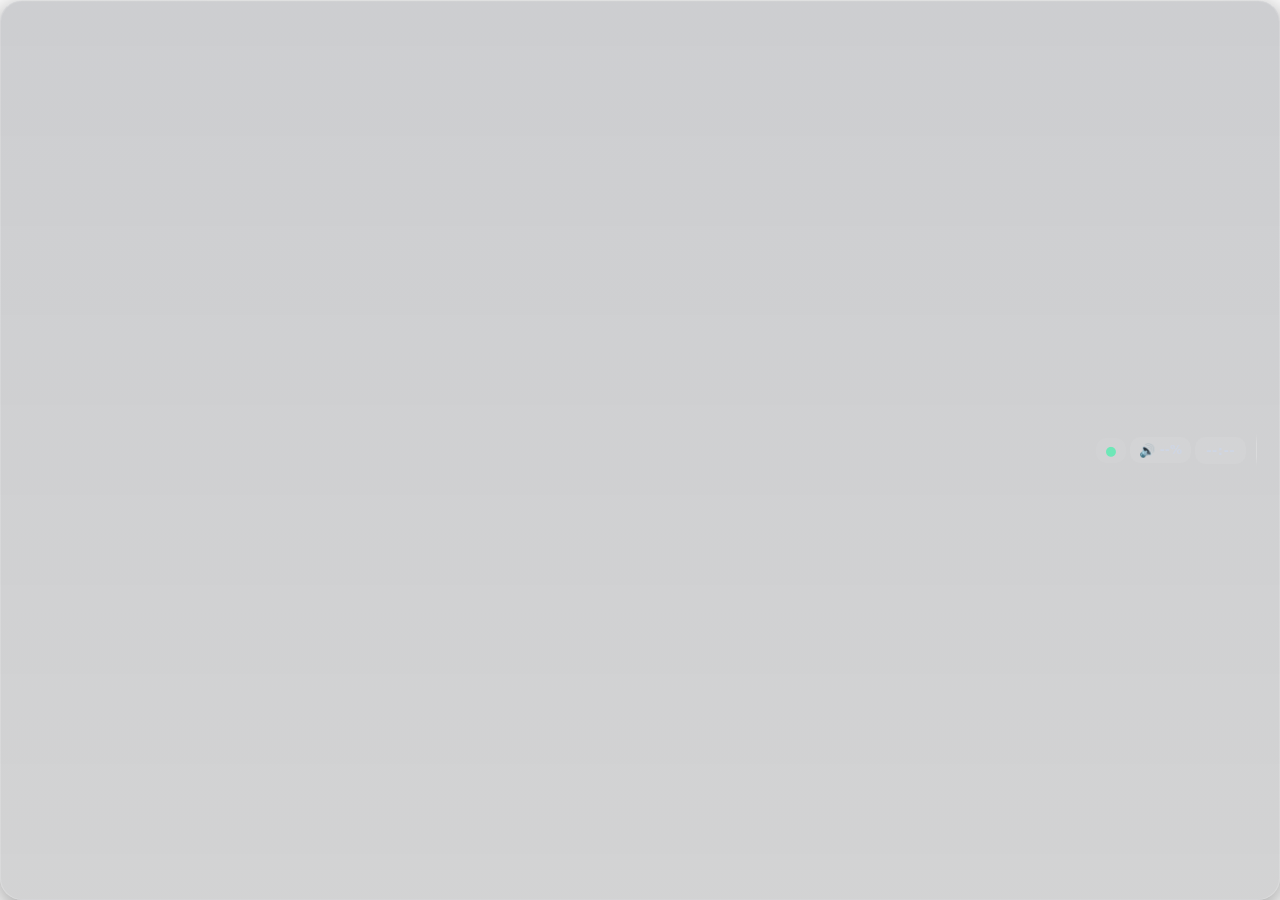
==== ui/dock/index.html @ f7437335 "fix: volume/media/clipboard/topmost cluster (v0.1.8) Round of fixes for the user-reported issues fro" ====
<!DOCTYPE html>
<html><head><meta charset="utf-8"><title>dock</title>
<link rel="stylesheet" href="../shared/glass.css">
<link rel="stylesheet" href="style.css"></head>
<body>
  <div class="glass-card">
    <div class="dock-row">
      <!-- Left: start button -->
      <div class="dock-section dock-left" id="dock-left"></div>

      <!-- Center: pinned + running, scrolls horizontally on overflow -->
      <div class="dock-section dock-center" id="dock-center"></div>

      <!-- Right: tray status chips + HUD toggle -->
      <div class="dock-section dock-right">
        <div class="tray" id="tray">
          <!-- Media chip — album art + prev/play/next controls. Shows the
               currently-playing source's artwork (Spotify cover, browser
               tab favicon, video keyframe). Hidden when nothing is playing. -->
          <div class="tray-media" id="tray-media" hidden>
            <button class="tray-media-prev" id="tray-media-prev" title="Previous">
              <svg viewBox="0 0 16 16" width="12" height="12" aria-hidden="true">
                <path d="M11 3 L5 8 L11 13 Z M4 3 L4 13" fill="currentColor" stroke="currentColor" stroke-width="0.5" stroke-linejoin="round"/>
              </svg>
            </button>
            <button class="tray-media-art" id="tray-media-art" title="Play / pause">
              <img id="tray-media-img" alt="">
              <span class="tray-media-fallback" id="tray-media-fallback">♪</span>
              <span class="tray-media-overlay" id="tray-media-overlay">▶</span>
            </button>
            <button class="tray-media-next" id="tray-media-next" title="Next">
              <svg viewBox="0 0 16 16" width="12" height="12" aria-hidden="true">
                <path d="M5 3 L11 8 L5 13 Z M12 3 L12 13" fill="currentColor" stroke="currentColor" stroke-width="0.5" stroke-linejoin="round"/>
              </svg>
            </button>
          </div>
          <div class="tray-chip net-chip" id="tray-net" title="Network">
            <span class="tray-icon" id="tray-net-icon">●</span>
          </div>
          <div class="tray-chip vol-chip" id="tray-vol" title="Volume">
            <span class="tray-icon" id="tray-vol-icon">🔊</span>
            <span class="tray-val" id="tray-vol-val">--%</span>
          </div>
          <div class="tray-chip clock-chip" id="tray-clock" title="Clock">
            <span id="tray-time">--:--</span>
          </div>
        </div>
        <div class="dock-divider"></div>
        <div id="dock-hud-toggle"></div>
      </div>
    </div>
  </div>
  <script type="module" src="app.js"></script>
</body></html>
---- ui/shared/glass.css ----
:root {
  --glass-fg: rgba(255, 255, 255, 0.95);
  --glass-fg-dim: rgba(255, 255, 255, 0.55);
  --glass-radius: 22px;
  --glass-bg: rgba(12, 14, 20, 0.18);
  --glass-bg-top: rgba(28, 32, 44, 0.22);
  --glass-bg-bot: rgba(8, 10, 14, 0.18);
  --glass-border: rgba(255, 255, 255, 0.16);
  --glass-border-top: rgba(255, 255, 255, 0.28);
}

html, body {
  margin: 0;
  padding: 0;
  /* Explicit 100% height — without this, .glass-card { height: 100% } resolves
     to 0 because body is auto-sized by content. That collapses the HUD's
     flex:1 scroll container, breaking mousewheel scrolling. */
  height: 100%;
  background: transparent;
  color: var(--glass-fg);
  font-family: "Segoe UI Variable", "Segoe UI", system-ui, sans-serif;
  -webkit-user-select: none;
  user-select: none;
  overflow: hidden;
}

.glass-card {
  width: 100%;
  height: 100%;
  border-radius: var(--glass-radius);
  background: linear-gradient(180deg, var(--glass-bg-top) 0%, var(--glass-bg-bot) 100%);
  backdrop-filter: blur(60px) saturate(180%);
  -webkit-backdrop-filter: blur(60px) saturate(180%);
  border: 1px solid var(--glass-border);
  border-top-color: var(--glass-border-top);
  box-sizing: border-box;
  box-shadow:
    0 8px 32px rgba(0, 0, 0, 0.45),
    inset 0 1px 0 rgba(255, 255, 255, 0.06);
}
---- ui/dock/style.css ----
.dock-row {
  display: flex;
  align-items: center;
  gap: 6px;
  padding: 8px 12px;
  height: 100%;
  box-sizing: border-box;
  overflow: visible;
  transition: box-shadow 160ms ease, background 160ms ease;
}
/* Visual cue while a file is being dragged over the dock — light glow ring
   so the user knows the drop will land somewhere meaningful. */
body.drop-active .glass-card {
  box-shadow:
    0 0 0 2px rgba(92, 182, 255, 0.55) inset,
    0 8px 32px rgba(92, 182, 255, 0.25);
}

/* The center section is the only horizontally-scrolling part. min-width:0
   is critical inside a flex parent — without it the section refuses to
   shrink below the intrinsic icon-row width and pushes the tray off-screen. */
.dock-section { display: flex; align-items: center; gap: 6px; }
.dock-center {
  flex: 1;
  min-width: 0;
  overflow-x: auto;
  overflow-y: visible;
  scrollbar-width: none;
  padding: 0 4px;
}
.dock-center::-webkit-scrollbar { display: none; }

/* ────────────────────────────────────────────────────────────────────────
   Icon — base + hover magnification + neighbor lift (macOS-ish)
   ──────────────────────────────────────────────────────────────────────── */
.dock-icon {
  width: 44px;
  height: 44px;
  border-radius: 11px;
  background: rgba(255,255,255,0.04);
  display: flex;
  align-items: center;
  justify-content: center;
  position: relative;
  cursor: pointer;
  flex-shrink: 0;
  transition:
    transform 200ms cubic-bezier(0.34, 1.56, 0.64, 1),
    background 140ms ease,
    box-shadow 200ms ease;
  pointer-events: auto;
}
.dock-icon:hover {
  background: rgba(255,255,255,0.14);
  transform: translateY(-5px) scale(1.18);
  z-index: 3;
}
/* Neighbors of the hovered icon get a smaller lift. :has lets us reach
   the left neighbor; the sibling combinator handles the right neighbor.
   Both supported by current WebView2. */
.dock-icon:hover + .dock-icon,
.dock-icon:has(+ .dock-icon:hover) {
  transform: translateY(-2px) scale(1.07);
}

.dock-icon img {
  width: 32px;
  height: 32px;
  -webkit-user-drag: none;
}
.dock-icon .icon-fallback {
  width: 32px;
  height: 32px;
  display: flex;
  align-items: center;
  justify-content: center;
  font-size: 16px;
  font-weight: 700;
  color: #fff;
  background: rgba(255,255,255,0.08);
  border-radius: 8px;
  letter-spacing: -0.5px;
  text-shadow: 0 1px 1px rgba(0,0,0,0.3);
}

/* Foreground app — subtle blue glow ring */
.dock-icon.foreground {
  background: rgba(92, 182, 255, 0.18);
  box-shadow:
    0 0 0 1px rgba(92, 182, 255, 0.35) inset,
    0 0 14px rgba(92, 182, 255, 0.22);
}

/* Newly-launched app icon plays a one-shot bounce when it first appears */
.dock-icon.just-launched {
  animation: dock-launch 620ms cubic-bezier(0.34, 1.56, 0.64, 1);
}
@keyframes dock-launch {
  0%   { transform: translateY(10px) scale(0.55); opacity: 0; }
  60%  { transform: translateY(-7px) scale(1.14); opacity: 1; }
  100% { transform: translateY(0) scale(1);       opacity: 1; }
}

/* Newly-pinned icon (no running window) — shorter fade-in */
.dock-icon.just-added {
  animation: dock-fadein 260ms ease-out;
}

/* Reorder drag — fade the source, draw a vertical insertion bar on whichever
   side of the target the cursor is on. Anchored to the icon's position:relative. */
.dock-icon.dragging {
  opacity: 0.35;
  transform: scale(0.92);
}
.dock-icon.drop-before::before,
.dock-icon.drop-after::before {
  content: '';
  position: absolute;
  top: 4px;
  bottom: 4px;
  width: 3px;
  border-radius: 2px;
  background: #5cb6ff;
  box-shadow: 0 0 8px rgba(92, 182, 255, 0.85);
  pointer-events: none;
}
.dock-icon.drop-before::before { left: -5px; }
.dock-icon.drop-after::before  { right: -5px; }
@keyframes dock-fadein {
  from { opacity: 0; transform: scale(0.8); }
  to   { opacity: 1; transform: scale(1); }
}

/* ────────────────────────────────────────────────────────────────────────
   Window-count indicator: one segment per open window, foreground gets
   the wide pill + breathing pulse.
   ──────────────────────────────────────────────────────────────────────── */
.dock-icon .indicator {
  position: absolute;
  bottom: 3px;
  left: 50%;
  transform: translateX(-50%);
  display: flex;
  gap: 2px;
  pointer-events: none;
}
.dock-icon .indicator .seg {
  width: 4px;
  height: 4px;
  border-radius: 50%;
  background: rgba(140, 180, 230, 0.7);
  transition: width 180ms ease, background 180ms ease, box-shadow 180ms ease;
}
.dock-icon.foreground .indicator .seg:first-child {
  width: 14px;
  border-radius: 2px;
  background: #5cb6ff;
  box-shadow: 0 0 8px rgba(92, 182, 255, 0.95);
  animation: indicator-pulse 2.4s ease-in-out infinite;
}
@keyframes indicator-pulse {
  0%, 100% { opacity: 0.85; }
  50%      { opacity: 1; box-shadow: 0 0 12px rgba(92, 182, 255, 1); }
}

/* ────────────────────────────────────────────────────────────────────────
   Start button + HUD toggle button — same icon footprint, custom glow
   ──────────────────────────────────────────────────────────────────────── */
.dock-icon.start-button svg {
  filter: drop-shadow(0 0 6px rgba(92, 182, 255, 0.6));
}
.dock-icon.start-button:hover svg path {
  fill: #8accff;
}

/* ────────────────────────────────────────────────────────────────────────
   Dividers — soft vertical fade, not hard lines
   ──────────────────────────────────────────────────────────────────────── */
.dock-divider {
  width: 1px;
  height: 32px;
  background: linear-gradient(to bottom,
    transparent,
    rgba(255,255,255,0.22) 30%,
    rgba(255,255,255,0.22) 70%,
    transparent);
  margin: 0 4px;
  flex-shrink: 0;
}

/* ────────────────────────────────────────────────────────────────────────
   Tray chips (right-side widgets) — clock, volume, battery, network
   ──────────────────────────────────────────────────────────────────────── */
.tray { display: flex; align-items: center; gap: 4px; }
.tray-chip {
  display: flex;
  align-items: center;
  gap: 5px;
  padding: 6px 9px;
  border-radius: 10px;
  background: rgba(255,255,255,0.05);
  font-size: 12px;
  color: #cfd6e4;
  cursor: pointer;
  flex-shrink: 0;
  transition: background 140ms ease, transform 180ms ease;
  user-select: none;
}
.tray-chip:hover {
  background: rgba(255,255,255,0.14);
  transform: translateY(-2px);
}
.tray-chip .tray-icon { font-size: 13px; line-height: 1; }
.tray-chip .tray-val {
  font-variant-numeric: tabular-nums;
  font-weight: 600;
  letter-spacing: 0.2px;
}
.tray-chip.clock-chip {
  font-weight: 700;
  font-size: 13px;
  padding: 6px 11px;
  font-variant-numeric: tabular-nums;
  letter-spacing: 0.4px;
}
.tray-chip.net-chip .tray-icon { color: #6ee7b7; }
.tray-chip.net-chip.offline .tray-icon { color: #f88; }
.tray-chip.batt-chip.charging .tray-icon { color: #6ee7b7; }
.tray-chip.batt-chip.low .tray-icon { color: #f88; }

/* Media chip — album art with prev/play/next mini buttons hugging it.
   Smooth hover/press transitions for that tactile feel. */
.tray-media {
  display: flex;
  align-items: center;
  gap: 2px;
  padding: 3px;
  border-radius: 12px;
  background: rgba(255, 255, 255, 0.05);
  margin-right: 4px;
  transition: background 140ms ease;
}
.tray-media:hover { background: rgba(255, 255, 255, 0.10); }
.tray-media[hidden] { display: none; }

.tray-media-prev,
.tray-media-next {
  background: transparent;
  border: none;
  color: #cfd6e4;
  width: 22px;
  height: 22px;
  border-radius: 6px;
  display: flex;
  align-items: center;
  justify-content: center;
  cursor: pointer;
  padding: 0;
  transition: background 110ms ease, color 110ms ease, transform 110ms ease;
}
.tray-media-prev:hover,
.tray-media-next:hover {
  background: rgba(92, 182, 255, 0.20);
  color: #fff;
}
.tray-media-prev:active,
.tray-media-next:active { transform: scale(0.92); }

.tray-media-art {
  position: relative;
  width: 38px;
  height: 38px;
  border-radius: 8px;
  border: none;
  padding: 0;
  background: rgba(255, 255, 255, 0.06);
  cursor: pointer;
  overflow: hidden;
  transition: transform 140ms cubic-bezier(0.34, 1.56, 0.64, 1);
}
.tray-media-art img {
  width: 100%;
  height: 100%;
  object-fit: cover;
  display: block;
}
.tray-media-art .tray-media-fallback {
  position: absolute;
  inset: 0;
  display: flex;
  align-items: center;
  justify-content: center;
  font-size: 22px;
  color: rgba(180, 215, 255, 0.85);
  background: linear-gradient(135deg, rgba(72, 110, 200, 0.55), rgba(140, 80, 220, 0.45));
  pointer-events: none;
}
.tray-media-art .tray-media-overlay {
  position: absolute;
  inset: 0;
  display: flex;
  align-items: center;
  justify-content: center;
  background: rgba(0, 0, 0, 0.35);
  color: #fff;
  font-size: 16px;
  opacity: 0;
  transition: opacity 140ms ease;
  pointer-events: none;
}
.tray-media-art:hover { transform: scale(1.06); }
.tray-media-art:hover .tray-media-overlay { opacity: 1; }
.tray-media-art:active { transform: scale(0.96); }
/* When nothing is playing the chip is hidden, so playing-state styling
   only needs to swap the overlay glyph from ▶ to ⏸. JS handles it. */

/* ────────────────────────────────────────────────────────────────────────
   Tooltip (on icons; tray chips use native title= attribute)
   ──────────────────────────────────────────────────────────────────────── */
.tooltip {
  position: absolute;
  bottom: calc(100% + 10px);
  left: 50%;
  transform: translate(-50%, 4px);
  background: rgba(20,20,25,0.95);
  border: 1px solid rgba(255,255,255,0.1);
  padding: 4px 8px;
  border-radius: 6px;
  font-size: 12px;
  white-space: nowrap;
  opacity: 0;
  pointer-events: none;
  transition: opacity 140ms ease, transform 180ms ease;
  z-index: 10;
}
.dock-icon:hover .tooltip {
  opacity: 1;
  transform: translate(-50%, 0);
}

/* ────────────────────────────────────────────────────────────────────────
   Right-click context-menu styles still consumed by ui/menu/* via
   shared markup conventions — keep the danger color in sync.
   ──────────────────────────────────────────────────────────────────────── */
.menu-item.danger { color: #f88; }
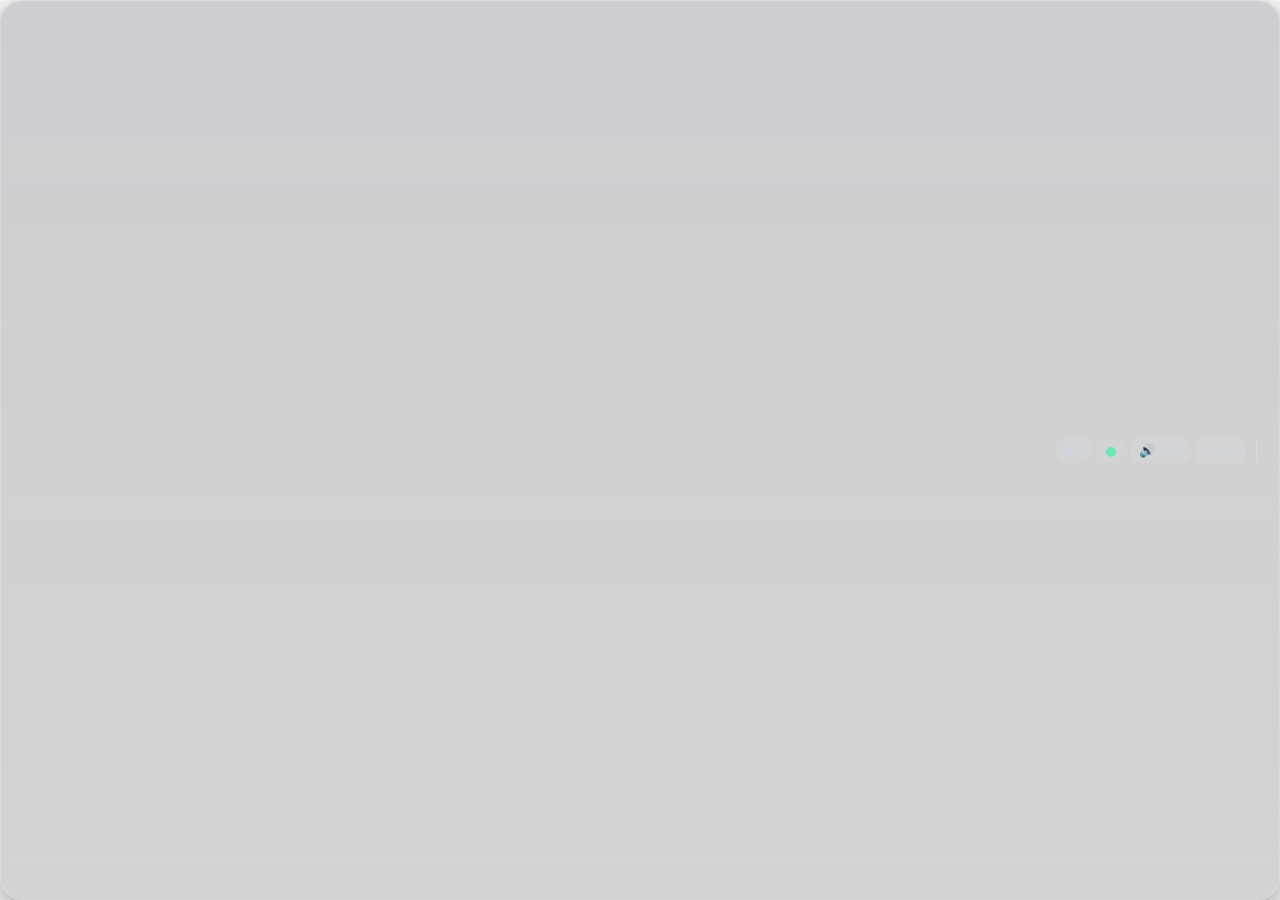
==== commit 2a54cecf: "feat: keyboard layout chip in dock tray (v0.1.18) Polls the foreground window's GUI thread layout vi" ====
--- a/ui/dock/index.html
+++ b/ui/dock/index.html
@@ -34,6 +34,9 @@
               </svg>
             </button>
           </div>
+          <div class="tray-chip lang-chip" id="tray-lang" title="Keyboard layout" hidden>
+            <span class="tray-val" id="tray-lang-val">EN</span>
+          </div>
           <div class="tray-chip net-chip" id="tray-net" title="Network">
             <span class="tray-icon" id="tray-net-icon">●</span>
           </div>
--- a/ui/dock/style.css
+++ b/ui/dock/style.css
@@ -104,6 +104,119 @@
 /* Newly-pinned icon (no running window) — shorter fade-in */
 .dock-icon.just-added {
   animation: dock-fadein 260ms ease-out;
+}
+
+/* Recents — apps that recently closed but aren't pinned. Shown dimmed
+   so they read as "available to relaunch" rather than "currently open". */
+.dock-icon.recent img,
+.dock-icon.recent .icon-fallback {
+  opacity: 0.55;
+  filter: grayscale(35%);
+}
+.dock-icon.recent {
+  background: rgba(255, 255, 255, 0.025);
+}
+.dock-icon.recent:hover img,
+.dock-icon.recent:hover .icon-fallback {
+  opacity: 1;
+  filter: none;
+}
+
+/* Window-list preview popup — glassy card floating above the dock icon.
+   Position is set inline by JS (left/top in viewport coords); we just
+   provide the visual surface and row layout. */
+.window-preview {
+  position: fixed;
+  z-index: 9999;
+  min-width: 240px;
+  max-width: 360px;
+  padding: 8px;
+  border-radius: 12px;
+  /* Match the dock card's glass aesthetic exactly so the preview reads
+     as "another panel of the same app", not a generic OS popup. */
+  display: flex;
+  flex-direction: column;
+  gap: 4px;
+  pointer-events: auto;
+  animation: window-preview-in 140ms cubic-bezier(0.2, 0.8, 0.2, 1);
+}
+@keyframes window-preview-in {
+  from { opacity: 0; transform: translateY(4px) scale(0.98); }
+  to   { opacity: 1; transform: translateY(0)   scale(1); }
+}
+.window-preview-head {
+  font-size: 11px;
+  font-weight: 600;
+  letter-spacing: 0.3px;
+  text-transform: uppercase;
+  color: var(--glass-fg-dim, rgba(220, 230, 245, 0.55));
+  padding: 4px 8px 6px;
+  border-bottom: 1px solid rgba(255, 255, 255, 0.08);
+}
+.window-preview-list {
+  display: flex;
+  flex-direction: column;
+  gap: 2px;
+  max-height: 320px;
+  overflow-y: auto;
+  scrollbar-width: thin;
+  scrollbar-color: rgba(255, 255, 255, 0.18) transparent;
+}
+.window-preview-list::-webkit-scrollbar { width: 6px; }
+.window-preview-list::-webkit-scrollbar-thumb {
+  background: rgba(255, 255, 255, 0.18);
+  border-radius: 3px;
+}
+.window-preview-row {
+  display: flex;
+  align-items: center;
+  gap: 8px;
+  padding: 7px 8px;
+  border-radius: 8px;
+  cursor: pointer;
+  transition: background 120ms ease;
+}
+.window-preview-row:hover {
+  background: rgba(255, 255, 255, 0.08);
+}
+.window-preview-row.foreground {
+  background: rgba(92, 182, 255, 0.16);
+  box-shadow: 0 0 0 1px rgba(92, 182, 255, 0.30) inset;
+}
+.window-preview-glyph {
+  font-size: 13px;
+  color: rgba(140, 200, 255, 0.85);
+  width: 16px;
+  text-align: center;
+  flex-shrink: 0;
+}
+.window-preview-title {
+  flex: 1;
+  font-size: 12px;
+  color: var(--glass-fg, rgba(220, 230, 245, 0.92));
+  overflow: hidden;
+  white-space: nowrap;
+  text-overflow: ellipsis;
+}
+.window-preview-close {
+  background: transparent;
+  border: none;
+  color: rgba(220, 230, 245, 0.45);
+  font-size: 16px;
+  line-height: 1;
+  width: 20px;
+  height: 20px;
+  border-radius: 5px;
+  cursor: pointer;
+  transition: background 120ms ease, color 120ms ease;
+  display: flex;
+  align-items: center;
+  justify-content: center;
+  flex-shrink: 0;
+}
+.window-preview-close:hover {
+  background: rgba(255, 80, 80, 0.20);
+  color: #ffb4b4;
 }
 
 /* Reorder drag — fade the source, draw a vertical insertion bar on whichever
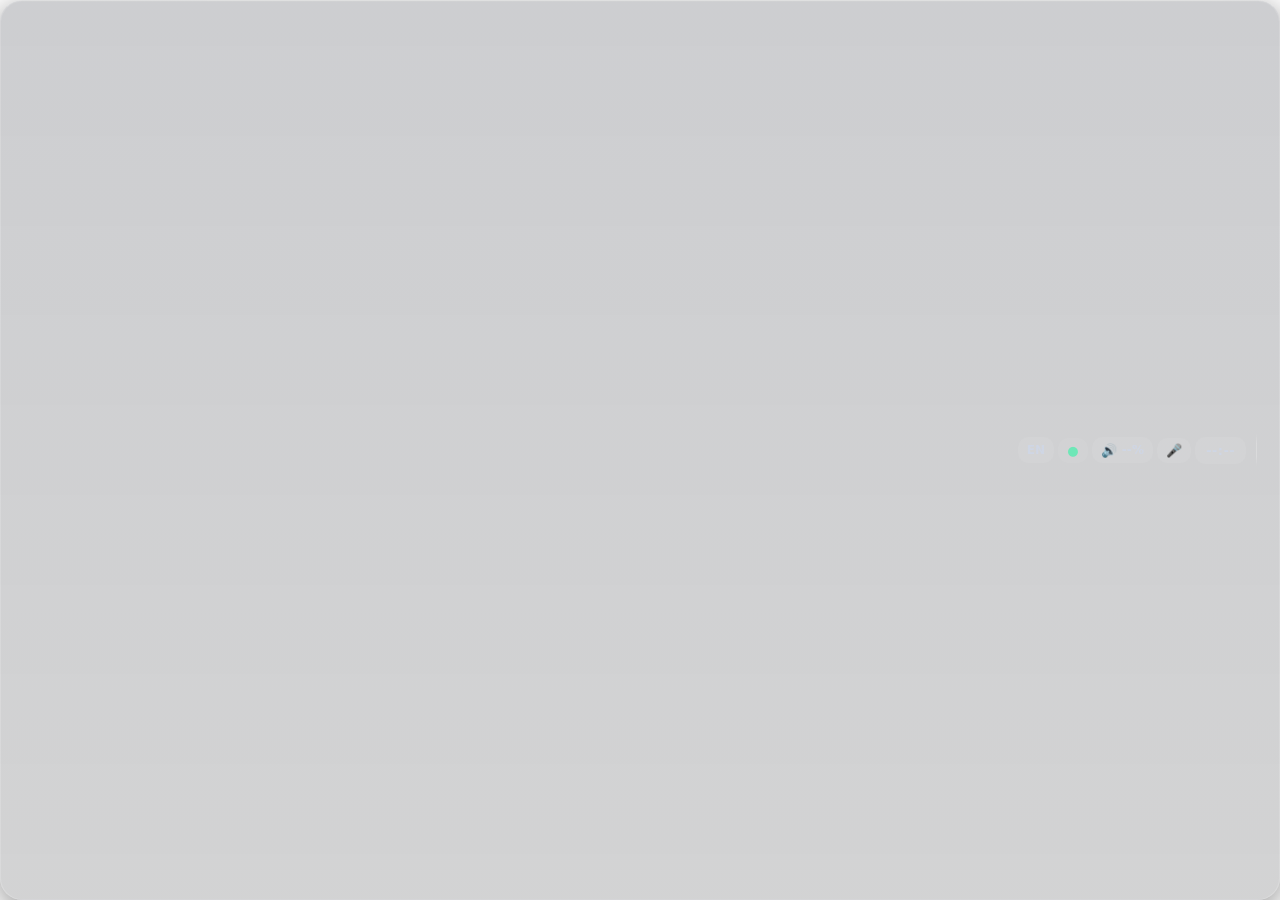
==== commit c7e97c1a: "fix: dedicated mic chip + winget LHM auto-install (v0.1.24) Audio input switching: the log showed ev" ====
--- a/ui/dock/index.html
+++ b/ui/dock/index.html
@@ -40,9 +40,12 @@
           <div class="tray-chip net-chip" id="tray-net" title="Network">
             <span class="tray-icon" id="tray-net-icon">●</span>
           </div>
-          <div class="tray-chip vol-chip" id="tray-vol" title="Volume">
+          <div class="tray-chip vol-chip" id="tray-vol" title="Volume / output device">
             <span class="tray-icon" id="tray-vol-icon">🔊</span>
             <span class="tray-val" id="tray-vol-val">--%</span>
+          </div>
+          <div class="tray-chip mic-chip" id="tray-mic" title="Input device" hidden>
+            <span class="tray-icon">🎤</span>
           </div>
           <div class="tray-chip clock-chip" id="tray-clock" title="Clock">
             <span id="tray-time">--:--</span>
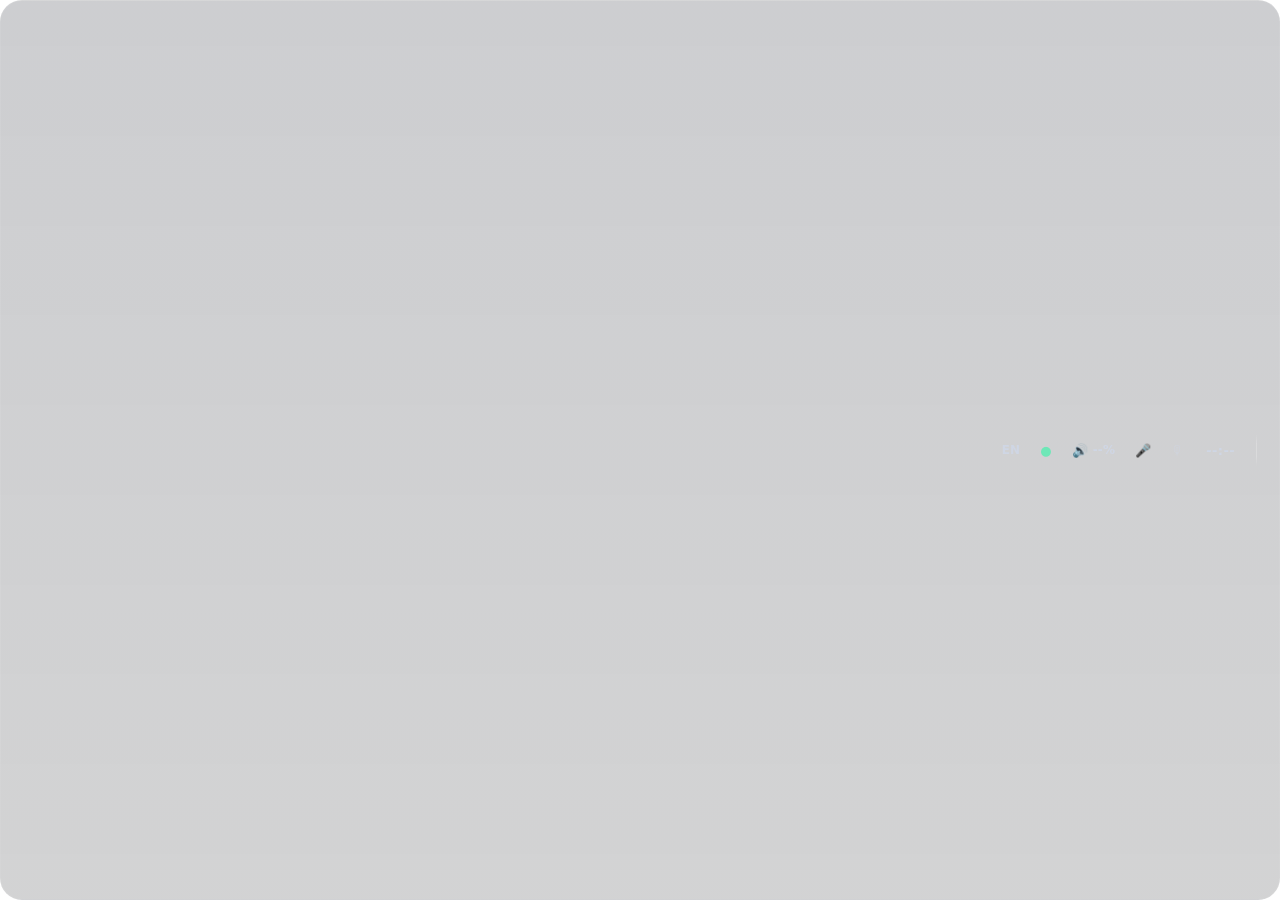
==== commit bd61c3f6: "add: voice-ptt mic-toggle button in the dock Spawns a voice-ptt Python child at startup (paths confi" ====
--- a/ui/dock/index.html
+++ b/ui/dock/index.html
@@ -47,6 +47,11 @@
           <div class="tray-chip mic-chip" id="tray-mic" title="Input device" hidden>
             <span class="tray-icon">🎤</span>
           </div>
+          <button class="tray-chip voice-chip" id="voice-mic"
+                  data-state="loading"
+                  title="Voice dictation (click to toggle)">
+            <span class="tray-icon" aria-hidden="true">🎙</span>
+          </button>
           <div class="tray-chip clock-chip" id="tray-clock" title="Clock">
             <span id="tray-time">--:--</span>
           </div>
--- a/ui/shared/glass.css
+++ b/ui/shared/glass.css
@@ -5,9 +5,19 @@
   --glass-bg: rgba(12, 14, 20, 0.18);
   --glass-bg-top: rgba(28, 32, 44, 0.22);
   --glass-bg-bot: rgba(8, 10, 14, 0.18);
-  --glass-border: rgba(255, 255, 255, 0.16);
-  --glass-border-top: rgba(255, 255, 255, 0.28);
+  /* Border is barely-there — was 0.16/0.28 which printed a clearly visible
+     bright ring around the glass card and read as a second visible "layer"
+     when combined with the SetWindowRgn clip's antialiasing. */
+  --glass-border: rgba(255, 255, 255, 0.06);
+  --glass-border-top: rgba(255, 255, 255, 0.10);
 }
+
+/* Chromium reserves an opaque corner block where vertical + horizontal
+   scrollbars would meet, even when only one direction is active. On any
+   rounded glass surface it leaks out as a tiny dark square near the
+   bottom-right inside the rounded clip. Kill it everywhere up front. */
+::-webkit-scrollbar-corner { background: transparent; }
+::-webkit-resizer { display: none; }
 
 html, body {
   margin: 0;
@@ -34,7 +44,8 @@
   border: 1px solid var(--glass-border);
   border-top-color: var(--glass-border-top);
   box-sizing: border-box;
-  box-shadow:
-    0 8px 32px rgba(0, 0, 0, 0.45),
-    inset 0 1px 0 rgba(255, 255, 255, 0.06);
+  /* No box-shadow — the layered window is region-clipped, so any drop shadow
+     would render outside the clip and never reach the screen (or, with
+     backdrop-filter active, paint a dark halo *inside* the rounded frame
+     that reads as a second visible "layer" around the content). */
 }
--- a/ui/dock/style.css
+++ b/ui/dock/style.css
@@ -24,7 +24,14 @@
   flex: 1;
   min-width: 0;
   overflow-x: auto;
-  overflow-y: visible;
+  /* Per CSS Overflow spec, `overflow-x: auto` silently forces
+     `overflow-y: visible` to compute to `auto`, which was clipping the
+     hover lift (translateY(-5px) scale(1.18)) and the tooltip (which sits
+     above the icon with `bottom: calc(100% + 10px)`) at the top edge.
+     `overflow-y: clip` plus a generous clip-margin keeps horizontal
+     scrolling intact while letting hover/tooltip escape upward. */
+  overflow-y: clip;
+  overflow-clip-margin: 80px;
   scrollbar-width: none;
   padding: 0 4px;
 }
@@ -37,7 +44,10 @@
   width: 44px;
   height: 44px;
   border-radius: 11px;
-  background: rgba(255,255,255,0.04);
+  /* No resting background — icons sit directly on the dock's glass surface
+     so the dock reads as ONE rounded card, not "icons inside boxes inside a
+     bigger box". Hover still fills in for affordance. */
+  background: transparent;
   display: flex;
   align-items: center;
   justify-content: center;
@@ -114,7 +124,7 @@
   filter: grayscale(35%);
 }
 .dock-icon.recent {
-  background: rgba(255, 255, 255, 0.025);
+  background: transparent;
 }
 .dock-icon.recent:hover img,
 .dock-icon.recent:hover .icon-fallback {
@@ -304,14 +314,16 @@
 /* ────────────────────────────────────────────────────────────────────────
    Tray chips (right-side widgets) — clock, volume, battery, network
    ──────────────────────────────────────────────────────────────────────── */
-.tray { display: flex; align-items: center; gap: 4px; }
+.tray { display: flex; align-items: center; gap: 2px; }
 .tray-chip {
   display: flex;
   align-items: center;
   gap: 5px;
   padding: 6px 9px;
   border-radius: 10px;
-  background: rgba(255,255,255,0.05);
+  /* Flat — chips read as inline text/glyphs sitting on the dock's glass,
+     not as nested rounded surfaces. Hover fills in for affordance. */
+  background: transparent;
   font-size: 12px;
   color: #cfd6e4;
   cursor: pointer;
@@ -321,7 +333,7 @@
 }
 .tray-chip:hover {
   background: rgba(255,255,255,0.14);
-  transform: translateY(-2px);
+  transform: translateY(-1px);
 }
 .tray-chip .tray-icon { font-size: 13px; line-height: 1; }
 .tray-chip .tray-val {
@@ -341,6 +353,33 @@
 .tray-chip.batt-chip.charging .tray-icon { color: #6ee7b7; }
 .tray-chip.batt-chip.low .tray-icon { color: #f88; }
 
+/* Voice dictation toggle. <button> reset so it matches the chip surface,
+   then state-driven colouring via [data-state]. */
+.tray-chip.voice-chip {
+  appearance: none;
+  border: 0;
+  font: inherit;
+  color: #cfd6e4;
+}
+.tray-chip.voice-chip[data-state="loading"] {
+  opacity: 0.45;
+  cursor: progress;
+}
+.tray-chip.voice-chip[data-state="recording"] .tray-icon {
+  color: #ff5b6e;
+  animation: voice-pulse 1s ease-in-out infinite;
+}
+.tray-chip.voice-chip[data-state="transcribing"] .tray-icon {
+  color: #ffd479;
+}
+.tray-chip.voice-chip[data-state="error"] .tray-icon {
+  color: #ff5b6e;
+}
+@keyframes voice-pulse {
+  0%, 100% { opacity: 1;    transform: scale(1);    }
+  50%      { opacity: 0.55; transform: scale(0.85); }
+}
+
 /* Media chip — album art with prev/play/next mini buttons hugging it.
    Smooth hover/press transitions for that tactile feel. */
 .tray-media {
@@ -349,11 +388,11 @@
   gap: 2px;
   padding: 3px;
   border-radius: 12px;
-  background: rgba(255, 255, 255, 0.05);
+  background: transparent;
   margin-right: 4px;
   transition: background 140ms ease;
 }
-.tray-media:hover { background: rgba(255, 255, 255, 0.10); }
+.tray-media:hover { background: rgba(255, 255, 255, 0.08); }
 .tray-media[hidden] { display: none; }
 
 .tray-media-prev,
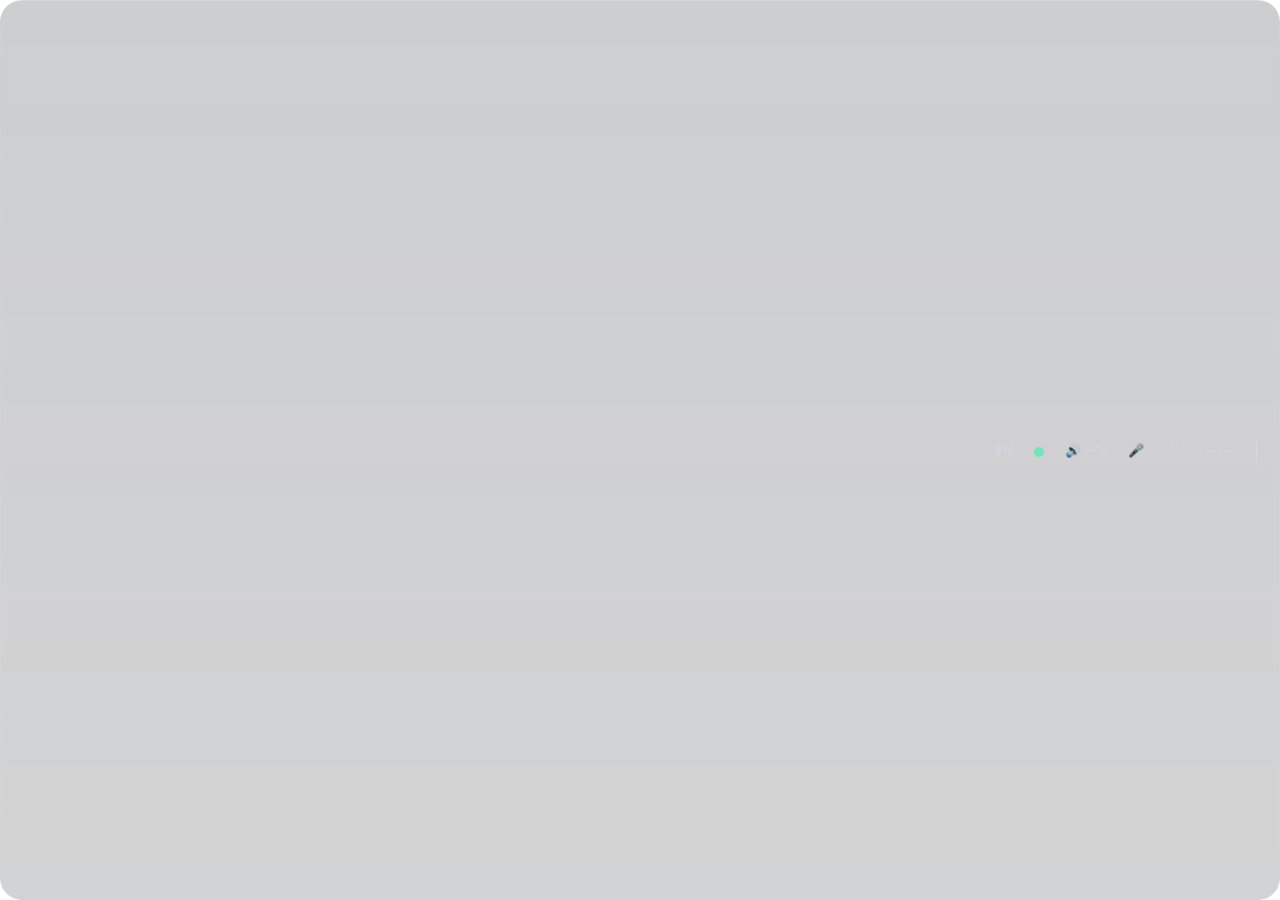
==== commit fd0fc799: "polish: bigger SVG mic + status dot for the voice chip Swapped the 🎙 emoji for an 18px stroked mic S" ====
--- a/ui/dock/index.html
+++ b/ui/dock/index.html
@@ -50,7 +50,14 @@
           <button class="tray-chip voice-chip" id="voice-mic"
                   data-state="loading"
                   title="Voice dictation (click to toggle)">
-            <span class="tray-icon" aria-hidden="true">🎙</span>
+            <svg class="voice-icon" viewBox="0 0 24 24" width="18" height="18"
+                 fill="none" stroke="currentColor" stroke-width="2"
+                 stroke-linecap="round" stroke-linejoin="round" aria-hidden="true">
+              <rect x="9"  y="2"  width="6" height="12" rx="3"/>
+              <path d="M5 11a7 7 0 0 0 14 0"/>
+              <line x1="12" y1="18" x2="12" y2="22"/>
+            </svg>
+            <span class="voice-dot" aria-hidden="true"></span>
           </button>
           <div class="tray-chip clock-chip" id="tray-clock" title="Clock">
             <span id="tray-time">--:--</span>
--- a/ui/dock/style.css
+++ b/ui/dock/style.css
@@ -353,31 +353,71 @@
 .tray-chip.batt-chip.charging .tray-icon { color: #6ee7b7; }
 .tray-chip.batt-chip.low .tray-icon { color: #f88; }
 
-/* Voice dictation toggle. <button> reset so it matches the chip surface,
-   then state-driven colouring via [data-state]. */
+/* Voice dictation toggle. Bigger than the surrounding chips so the icon
+   reads instantly at a glance + serves as the primary "speak" affordance. */
 .tray-chip.voice-chip {
   appearance: none;
   border: 0;
   font: inherit;
   color: #cfd6e4;
+  padding: 6px 10px;
+  position: relative;
+}
+.tray-chip.voice-chip .voice-icon {
+  display: block;
+  transition: color 140ms ease, transform 180ms ease, filter 180ms ease;
+}
+/* Tiny indicator dot to the upper-right of the mic — colour reinforces
+   state for users who can't read the colour shift on the icon alone. */
+.tray-chip.voice-chip .voice-dot {
+  position: absolute;
+  top: 6px;
+  right: 6px;
+  width: 6px;
+  height: 6px;
+  border-radius: 50%;
+  background: transparent;
+  box-shadow: 0 0 0 0 transparent;
+  transition: background 140ms ease, box-shadow 200ms ease, transform 180ms ease;
 }
 .tray-chip.voice-chip[data-state="loading"] {
   opacity: 0.45;
   cursor: progress;
 }
-.tray-chip.voice-chip[data-state="recording"] .tray-icon {
+.tray-chip.voice-chip[data-state="idle"]:hover .voice-icon {
+  color: #ffffff;
+  transform: scale(1.08);
+}
+.tray-chip.voice-chip[data-state="recording"] .voice-icon {
   color: #ff5b6e;
+  filter: drop-shadow(0 0 6px rgba(255, 91, 110, 0.55));
   animation: voice-pulse 1s ease-in-out infinite;
 }
-.tray-chip.voice-chip[data-state="transcribing"] .tray-icon {
+.tray-chip.voice-chip[data-state="recording"] .voice-dot {
+  background: #ff5b6e;
+  box-shadow: 0 0 6px 1px rgba(255, 91, 110, 0.7);
+  animation: voice-dot-pulse 1s ease-in-out infinite;
+}
+.tray-chip.voice-chip[data-state="transcribing"] .voice-icon {
   color: #ffd479;
 }
-.tray-chip.voice-chip[data-state="error"] .tray-icon {
+.tray-chip.voice-chip[data-state="transcribing"] .voice-dot {
+  background: #ffd479;
+  box-shadow: 0 0 6px 1px rgba(255, 212, 121, 0.7);
+}
+.tray-chip.voice-chip[data-state="error"] .voice-icon {
   color: #ff5b6e;
 }
+.tray-chip.voice-chip[data-state="error"] .voice-dot {
+  background: #ff5b6e;
+}
 @keyframes voice-pulse {
-  0%, 100% { opacity: 1;    transform: scale(1);    }
-  50%      { opacity: 0.55; transform: scale(0.85); }
+  0%, 100% { transform: scale(1);    }
+  50%      { transform: scale(0.88); }
+}
+@keyframes voice-dot-pulse {
+  0%, 100% { transform: scale(1);   opacity: 1;    }
+  50%      { transform: scale(1.5); opacity: 0.55; }
 }
 
 /* Media chip — album art with prev/play/next mini buttons hugging it.
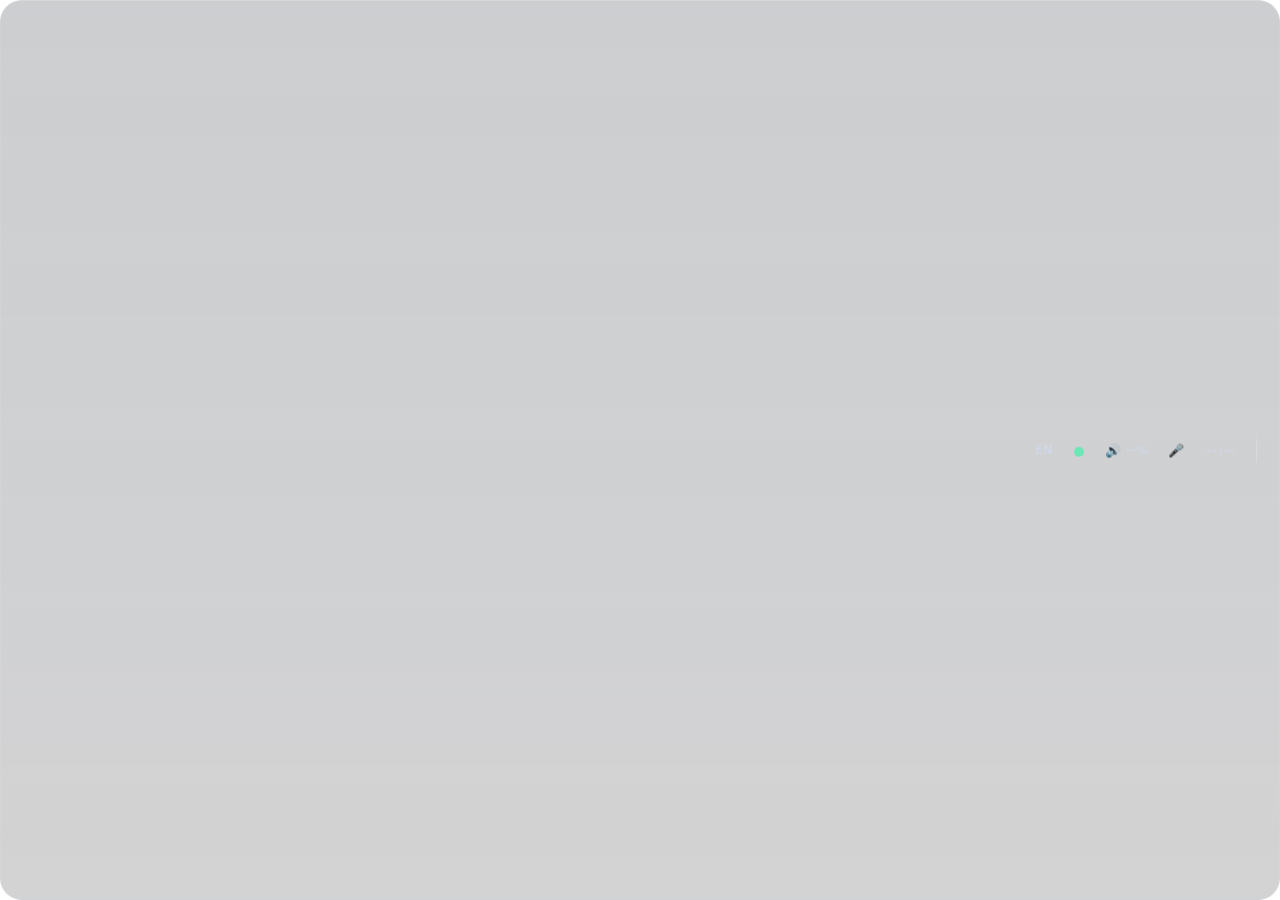
==== commit 9142fc4c: "chore: remove voice dictation feature Drops the dock mic chip and the voice-ptt child-process superv" ====
--- a/ui/dock/index.html
+++ b/ui/dock/index.html
@@ -47,18 +47,6 @@
           <div class="tray-chip mic-chip" id="tray-mic" title="Input device" hidden>
             <span class="tray-icon">🎤</span>
           </div>
-          <button class="tray-chip voice-chip" id="voice-mic"
-                  data-state="loading"
-                  title="Voice dictation (click to toggle)">
-            <svg class="voice-icon" viewBox="0 0 24 24" width="18" height="18"
-                 fill="none" stroke="currentColor" stroke-width="2"
-                 stroke-linecap="round" stroke-linejoin="round" aria-hidden="true">
-              <rect x="9"  y="2"  width="6" height="12" rx="3"/>
-              <path d="M5 11a7 7 0 0 0 14 0"/>
-              <line x1="12" y1="18" x2="12" y2="22"/>
-            </svg>
-            <span class="voice-dot" aria-hidden="true"></span>
-          </button>
           <div class="tray-chip clock-chip" id="tray-clock" title="Clock">
             <span id="tray-time">--:--</span>
           </div>
@@ -68,5 +56,6 @@
       </div>
     </div>
   </div>
+  <script type="module" src="../shared/theme.js"></script>
   <script type="module" src="app.js"></script>
 </body></html>
--- a/ui/shared/glass.css
+++ b/ui/shared/glass.css
@@ -2,9 +2,17 @@
   --glass-fg: rgba(255, 255, 255, 0.95);
   --glass-fg-dim: rgba(255, 255, 255, 0.55);
   --glass-radius: 22px;
-  --glass-bg: rgba(12, 14, 20, 0.18);
-  --glass-bg-top: rgba(28, 32, 44, 0.22);
-  --glass-bg-bot: rgba(8, 10, 14, 0.18);
+  /* Theme-driven — overridden at runtime by ui/shared/theme.js from the
+     persisted `theme` in settings.json. Defaults match the original
+     hard-coded blue (#5cb6ff = rgb(92, 182, 255)) so first run looks
+     identical to pre-theme-manager builds. */
+  --accent: #5cb6ff;
+  --accent-rgb: 92, 182, 255;
+  --glass-hue: 0deg;
+  --glass-opacity: 1;
+  --glass-bg: rgba(12, 14, 20, calc(0.18 * var(--glass-opacity)));
+  --glass-bg-top: rgba(28, 32, 44, calc(0.22 * var(--glass-opacity)));
+  --glass-bg-bot: rgba(8, 10, 14, calc(0.18 * var(--glass-opacity)));
   /* Border is barely-there — was 0.16/0.28 which printed a clearly visible
      bright ring around the glass card and read as a second visible "layer"
      when combined with the SetWindowRgn clip's antialiasing. */
@@ -39,8 +47,8 @@
   height: 100%;
   border-radius: var(--glass-radius);
   background: linear-gradient(180deg, var(--glass-bg-top) 0%, var(--glass-bg-bot) 100%);
-  backdrop-filter: blur(60px) saturate(180%);
-  -webkit-backdrop-filter: blur(60px) saturate(180%);
+  backdrop-filter: blur(60px) saturate(180%) hue-rotate(var(--glass-hue));
+  -webkit-backdrop-filter: blur(60px) saturate(180%) hue-rotate(var(--glass-hue));
   border: 1px solid var(--glass-border);
   border-top-color: var(--glass-border-top);
   box-sizing: border-box;
--- a/ui/dock/style.css
+++ b/ui/dock/style.css
@@ -12,8 +12,8 @@
    so the user knows the drop will land somewhere meaningful. */
 body.drop-active .glass-card {
   box-shadow:
-    0 0 0 2px rgba(92, 182, 255, 0.55) inset,
-    0 8px 32px rgba(92, 182, 255, 0.25);
+    0 0 0 2px rgba(var(--accent-rgb), 0.55) inset,
+    0 8px 32px rgba(var(--accent-rgb), 0.25);
 }
 
 /* The center section is the only horizontally-scrolling part. min-width:0
@@ -62,7 +62,12 @@
 }
 .dock-icon:hover {
   background: rgba(255,255,255,0.14);
-  transform: translateY(-5px) scale(1.18);
+  /* Pure scale, no translateY — keeps the icon's top edge well inside
+     the 64px dock window (no clip against the window region). The drop
+     shadow is offset *down* with a negative spread so its upward bleed
+     stays under ~2px and doesn't peek past the dock's top border. */
+  transform: scale(1.08);
+  box-shadow: 0 9px 12px -3px rgba(0, 0, 0, 0.42);
   z-index: 3;
 }
 /* Neighbors of the hovered icon get a smaller lift. :has lets us reach
@@ -70,7 +75,7 @@
    Both supported by current WebView2. */
 .dock-icon:hover + .dock-icon,
 .dock-icon:has(+ .dock-icon:hover) {
-  transform: translateY(-2px) scale(1.07);
+  transform: scale(1.03);
 }
 
 .dock-icon img {
@@ -95,10 +100,10 @@
 
 /* Foreground app — subtle blue glow ring */
 .dock-icon.foreground {
-  background: rgba(92, 182, 255, 0.18);
+  background: rgba(var(--accent-rgb), 0.18);
   box-shadow:
-    0 0 0 1px rgba(92, 182, 255, 0.35) inset,
-    0 0 14px rgba(92, 182, 255, 0.22);
+    0 0 0 1px rgba(var(--accent-rgb), 0.35) inset,
+    0 0 14px rgba(var(--accent-rgb), 0.22);
 }
 
 /* Newly-launched app icon plays a one-shot bounce when it first appears */
@@ -190,8 +195,8 @@
   background: rgba(255, 255, 255, 0.08);
 }
 .window-preview-row.foreground {
-  background: rgba(92, 182, 255, 0.16);
-  box-shadow: 0 0 0 1px rgba(92, 182, 255, 0.30) inset;
+  background: rgba(var(--accent-rgb), 0.16);
+  box-shadow: 0 0 0 1px rgba(var(--accent-rgb), 0.30) inset;
 }
 .window-preview-glyph {
   font-size: 13px;
@@ -243,8 +248,8 @@
   bottom: 4px;
   width: 3px;
   border-radius: 2px;
-  background: #5cb6ff;
-  box-shadow: 0 0 8px rgba(92, 182, 255, 0.85);
+  background: var(--accent);
+  box-shadow: 0 0 8px rgba(var(--accent-rgb), 0.85);
   pointer-events: none;
 }
 .dock-icon.drop-before::before { left: -5px; }
@@ -277,20 +282,20 @@
 .dock-icon.foreground .indicator .seg:first-child {
   width: 14px;
   border-radius: 2px;
-  background: #5cb6ff;
-  box-shadow: 0 0 8px rgba(92, 182, 255, 0.95);
+  background: var(--accent);
+  box-shadow: 0 0 8px rgba(var(--accent-rgb), 0.95);
   animation: indicator-pulse 2.4s ease-in-out infinite;
 }
 @keyframes indicator-pulse {
   0%, 100% { opacity: 0.85; }
-  50%      { opacity: 1; box-shadow: 0 0 12px rgba(92, 182, 255, 1); }
+  50%      { opacity: 1; box-shadow: 0 0 12px rgba(var(--accent-rgb), 1); }
 }
 
 /* ────────────────────────────────────────────────────────────────────────
    Start button + HUD toggle button — same icon footprint, custom glow
    ──────────────────────────────────────────────────────────────────────── */
 .dock-icon.start-button svg {
-  filter: drop-shadow(0 0 6px rgba(92, 182, 255, 0.6));
+  filter: drop-shadow(0 0 6px rgba(var(--accent-rgb), 0.6));
 }
 .dock-icon.start-button:hover svg path {
   fill: #8accff;
@@ -353,73 +358,6 @@
 .tray-chip.batt-chip.charging .tray-icon { color: #6ee7b7; }
 .tray-chip.batt-chip.low .tray-icon { color: #f88; }
 
-/* Voice dictation toggle. Bigger than the surrounding chips so the icon
-   reads instantly at a glance + serves as the primary "speak" affordance. */
-.tray-chip.voice-chip {
-  appearance: none;
-  border: 0;
-  font: inherit;
-  color: #cfd6e4;
-  padding: 6px 10px;
-  position: relative;
-}
-.tray-chip.voice-chip .voice-icon {
-  display: block;
-  transition: color 140ms ease, transform 180ms ease, filter 180ms ease;
-}
-/* Tiny indicator dot to the upper-right of the mic — colour reinforces
-   state for users who can't read the colour shift on the icon alone. */
-.tray-chip.voice-chip .voice-dot {
-  position: absolute;
-  top: 6px;
-  right: 6px;
-  width: 6px;
-  height: 6px;
-  border-radius: 50%;
-  background: transparent;
-  box-shadow: 0 0 0 0 transparent;
-  transition: background 140ms ease, box-shadow 200ms ease, transform 180ms ease;
-}
-.tray-chip.voice-chip[data-state="loading"] {
-  opacity: 0.45;
-  cursor: progress;
-}
-.tray-chip.voice-chip[data-state="idle"]:hover .voice-icon {
-  color: #ffffff;
-  transform: scale(1.08);
-}
-.tray-chip.voice-chip[data-state="recording"] .voice-icon {
-  color: #ff5b6e;
-  filter: drop-shadow(0 0 6px rgba(255, 91, 110, 0.55));
-  animation: voice-pulse 1s ease-in-out infinite;
-}
-.tray-chip.voice-chip[data-state="recording"] .voice-dot {
-  background: #ff5b6e;
-  box-shadow: 0 0 6px 1px rgba(255, 91, 110, 0.7);
-  animation: voice-dot-pulse 1s ease-in-out infinite;
-}
-.tray-chip.voice-chip[data-state="transcribing"] .voice-icon {
-  color: #ffd479;
-}
-.tray-chip.voice-chip[data-state="transcribing"] .voice-dot {
-  background: #ffd479;
-  box-shadow: 0 0 6px 1px rgba(255, 212, 121, 0.7);
-}
-.tray-chip.voice-chip[data-state="error"] .voice-icon {
-  color: #ff5b6e;
-}
-.tray-chip.voice-chip[data-state="error"] .voice-dot {
-  background: #ff5b6e;
-}
-@keyframes voice-pulse {
-  0%, 100% { transform: scale(1);    }
-  50%      { transform: scale(0.88); }
-}
-@keyframes voice-dot-pulse {
-  0%, 100% { transform: scale(1);   opacity: 1;    }
-  50%      { transform: scale(1.5); opacity: 0.55; }
-}
-
 /* Media chip — album art with prev/play/next mini buttons hugging it.
    Smooth hover/press transitions for that tactile feel. */
 .tray-media {
@@ -452,7 +390,7 @@
 }
 .tray-media-prev:hover,
 .tray-media-next:hover {
-  background: rgba(92, 182, 255, 0.20);
+  background: rgba(var(--accent-rgb), 0.20);
   color: #fff;
 }
 .tray-media-prev:active,
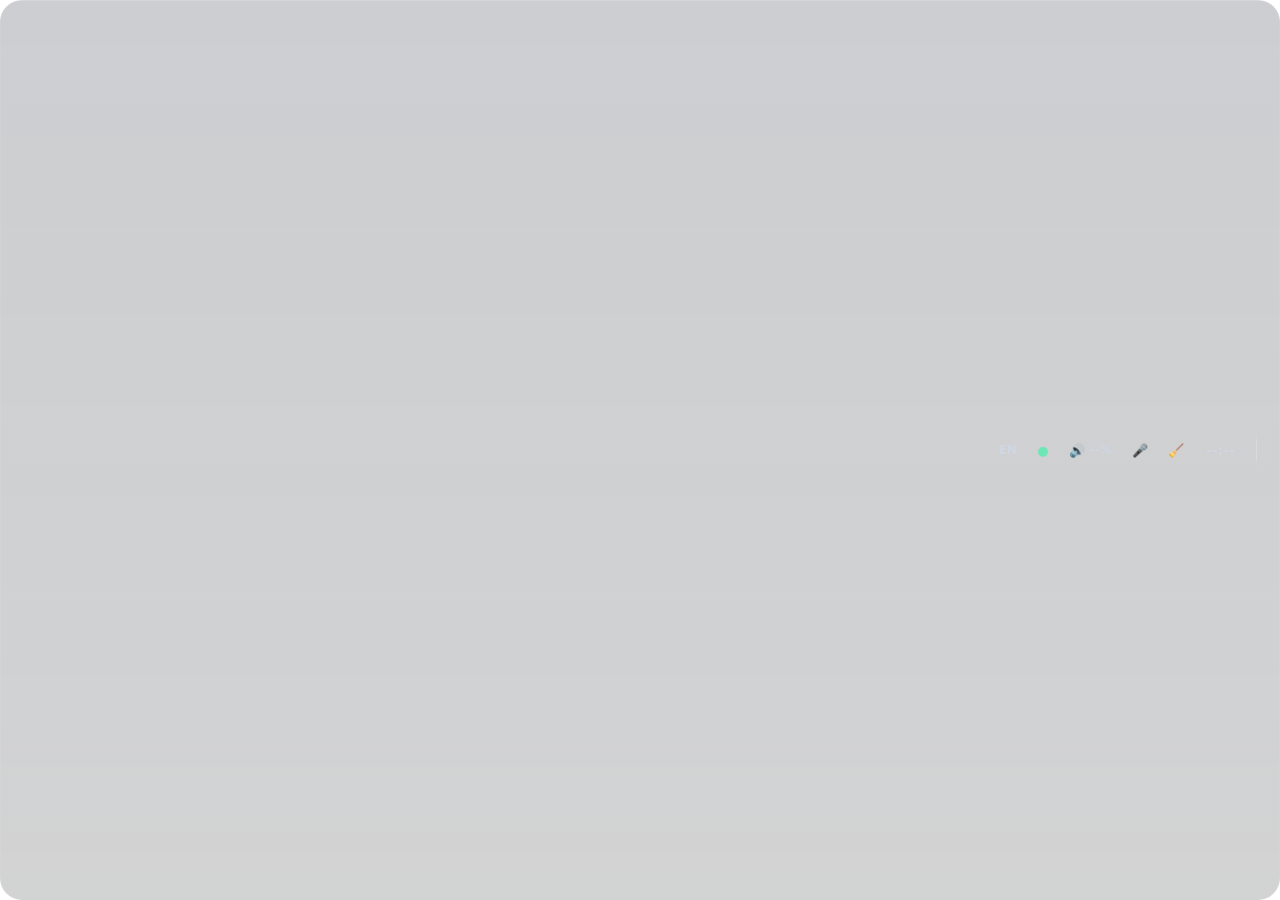
==== commit ecbaa616: "feat(dock): RAM-clear tray chip with inline result flash Broom chip next to the mic chip; matches th" ====
--- a/ui/dock/index.html
+++ b/ui/dock/index.html
@@ -47,6 +47,11 @@
           <div class="tray-chip mic-chip" id="tray-mic" title="Input device" hidden>
             <span class="tray-icon">🎤</span>
           </div>
+          <div class="tray-chip ram-chip" id="tray-ram"
+               title="Clear cached RAM — purge the Windows standby list (one UAC prompt)">
+            <span class="tray-icon" id="tray-ram-icon">🧹</span>
+            <span class="tray-val" id="tray-ram-val" hidden></span>
+          </div>
           <div class="tray-chip clock-chip" id="tray-clock" title="Clock">
             <span id="tray-time">--:--</span>
           </div>
--- a/ui/dock/style.css
+++ b/ui/dock/style.css
@@ -358,6 +358,25 @@
 .tray-chip.batt-chip.charging .tray-icon { color: #6ee7b7; }
 .tray-chip.batt-chip.low .tray-icon { color: #f88; }
 
+/* RAM chip — an action, not a status readout: clicking purges the Windows
+   standby list via an elevated helper (src-tauri/src/ram_clear.rs). While
+   the helper runs the broom pulses and the chip goes inert; the result
+   ("freed 1.2 GB" / "nothing to free" / "cancelled") flashes in the
+   tray-val slot with the same neon green/red the net chip uses. */
+.tray-chip.ram-chip.busy { pointer-events: none; }
+.tray-chip.ram-chip.busy .tray-icon {
+  animation: ram-busy 900ms ease-in-out infinite;
+}
+@keyframes ram-busy {
+  0%, 100% { opacity: 0.35; }
+  50%      { opacity: 1; }
+}
+.tray-chip.ram-chip.good .tray-val {
+  color: #6ee7b7;
+  text-shadow: 0 0 8px rgba(110, 231, 183, 0.55);
+}
+.tray-chip.ram-chip.bad .tray-val { color: #f88; }
+
 /* Media chip — album art with prev/play/next mini buttons hugging it.
    Smooth hover/press transitions for that tactile feel. */
 .tray-media {
